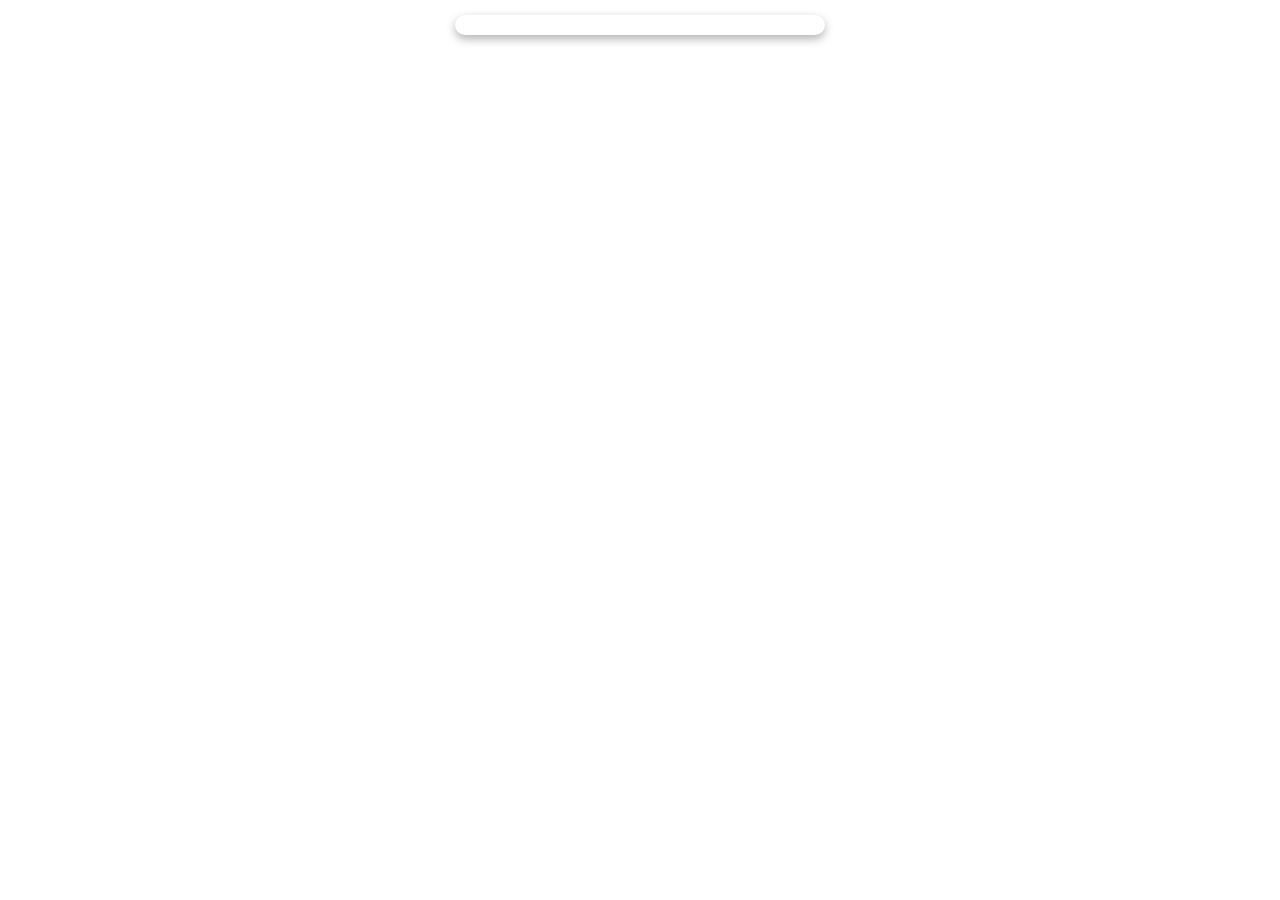
==== TEAT2.html @ 3ca4e550 "Rename TEAT2 to TEAT2.html" ====
<!DOCTYPE html>
<html lang="ja">
<head>
<meta charset="UTF-8">
<meta name="viewport" content="width=device-width, initial-scale=1.0">

<title>Mapbox 検索サンプル</title>

<!-- Mapbox GL -->
<link href="https://api.mapbox.com/mapbox-gl-js/v3.12.0/mapbox-gl.css" rel="stylesheet">
<script src="https://api.mapbox.com/mapbox-gl-js/v3.12.0/mapbox-gl.js"></script>

<!-- Mapbox Search -->
<script id="search-js" defer
src="https://api.mapbox.com/search-js/v1.0.0/web.js">
</script>

<style>

body{
margin:0;
padding:0;
font-family:sans-serif;
}

#map{
width:100%;
height:100vh;
}

#search{
position:absolute;
top:15px;
left:50%;
transform:translateX(-50%);
z-index:10;
width:350px;
background:white;
padding:10px;
border-radius:10px;
box-shadow:0 4px 10px rgba(0,0,0,.3);
}

#search input{
width:100%;
padding:10px;
font-size:16px;
}

</style>

</head>
<body>

<div id="search"></div>

<div id="map"></div>

<script>

const ACCESS_TOKEN = "pk.eyJ1Ijoia3Vyb211IiwiYSI6ImNtcDBqcGpjNjB3Y2EycnE2a3d6cGhmbG4ifQ.lQ-HQ1PQVvgpxSvj8J_9rA";

mapboxgl.accessToken = ACCESS_TOKEN;

const map = new mapboxgl.Map({
container:"map",
style:"mapbox://styles/mapbox/streets-v12",
center:[139.767125,35.681236],
zoom:12
});

map.addControl(new mapboxgl.NavigationControl());

let marker = null;

window.addEventListener("load",()=>{

const searchBox = new mapboxsearch.MapboxSearchBox();

searchBox.accessToken = ACCESS_TOKEN;

searchBox.options = {
language:"ja",
country:"JP"
};

searchBox.mapboxgl = mapboxgl;

document.getElementById("search").appendChild(searchBox);

searchBox.addEventListener("retrieve",(event)=>{

const feature = event.detail.features[0];

const lng = feature.geometry.coordinates[0];
const lat = feature.geometry.coordinates[1];

map.flyTo({
center:[lng,lat],
zoom:16
});

if(marker){
marker.remove();
}

marker = new mapboxgl.Marker()
.setLngLat([lng,lat])
.addTo(map);

});

});

</script>

</body>
</html>
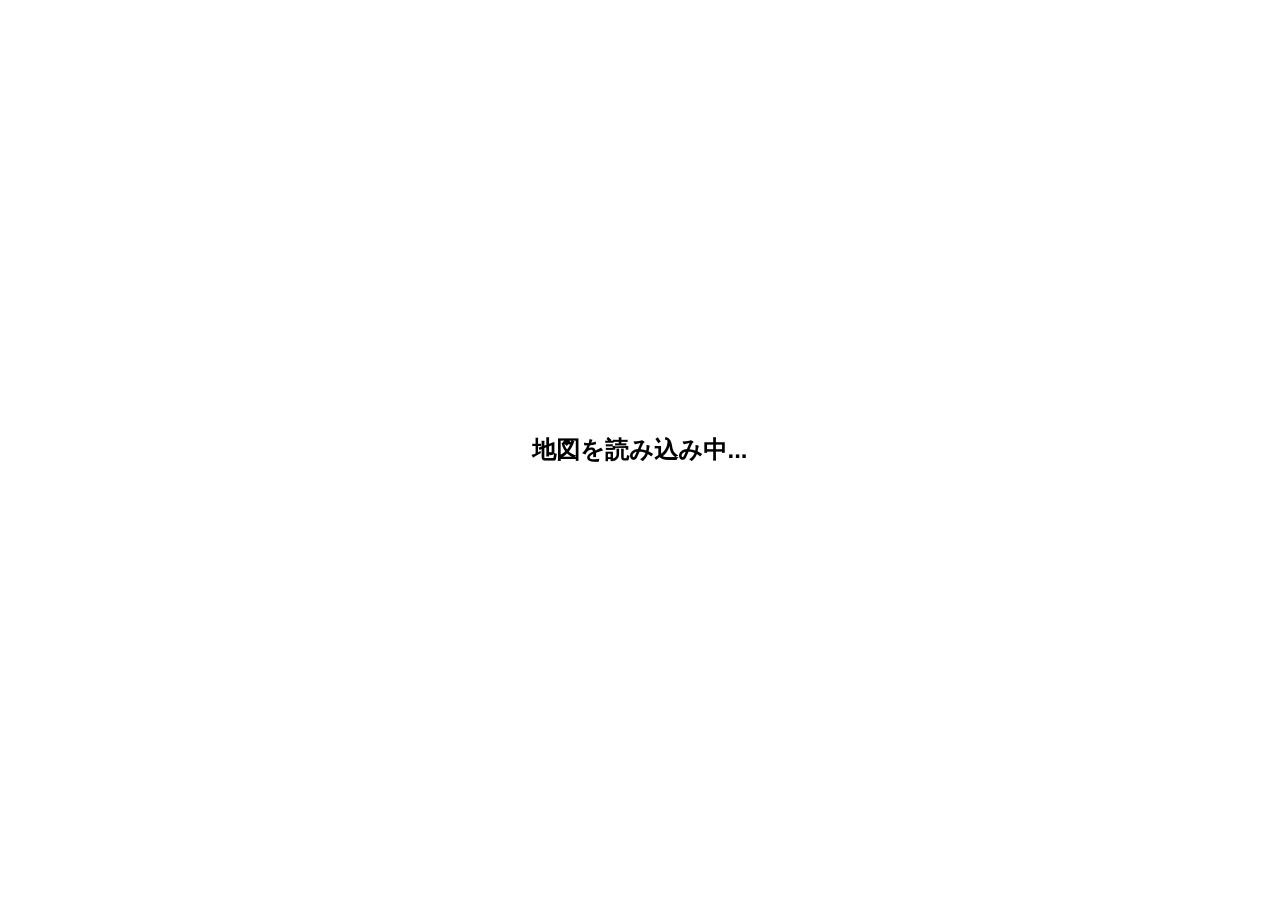
==== commit 708dd4f8: "Update TEAT2.html" ====
--- a/TEAT2.html
+++ b/TEAT2.html
@@ -1,118 +1,62 @@
 <!DOCTYPE html>
 <html lang="ja">
+
 <head>
-<meta charset="UTF-8">
-<meta name="viewport" content="width=device-width, initial-scale=1.0">
+    <meta charset="UTF-8">
+    <meta name="viewport" content="width=device-width, initial-scale=1.0">
 
-<title>Mapbox 検索サンプル</title>
+    <title>聖地巡礼マップ</title>
 
-<!-- Mapbox GL -->
-<link href="https://api.mapbox.com/mapbox-gl-js/v3.12.0/mapbox-gl.css" rel="stylesheet">
-<script src="https://api.mapbox.com/mapbox-gl-js/v3.12.0/mapbox-gl.js"></script>
+    <!-- Mapbox -->
+    <link href="https://api.mapbox.com/mapbox-gl-js/v3.12.0/mapbox-gl.css" rel="stylesheet">
+    <script src="https://api.mapbox.com/mapbox-gl-js/v3.12.0/mapbox-gl.js"></script>
 
-<!-- Mapbox Search -->
-<script id="search-js" defer
-src="https://api.mapbox.com/search-js/v1.0.0/web.js">
-</script>
+    <!-- Mapbox Search -->
+    <script defer src="https://api.mapbox.com/search-js/v1.0.0/web.js"></script>
 
-<style>
+    <link rel="stylesheet" href="seitijunnreidayo.css">
+</head>
 
-body{
-margin:0;
-padding:0;
-font-family:sans-serif;
-}
-
-#map{
-width:100%;
-height:100vh;
-}
-
-#search{
-position:absolute;
-top:15px;
-left:50%;
-transform:translateX(-50%);
-z-index:10;
-width:350px;
-background:white;
-padding:10px;
-border-radius:10px;
-box-shadow:0 4px 10px rgba(0,0,0,.3);
-}
-
-#search input{
-width:100%;
-padding:10px;
-font-size:16px;
-}
-
-</style>
-
-</head>
 <body>
 
-<div id="search"></div>
+    <!-- 検索バー -->
+    <div id="search-container">
+        <div id="search-box"></div>
+    </div>
 
-<div id="map"></div>
+    <!-- 地図 -->
+    <div id="map"></div>
 
-<script>
+    <!-- 地図操作ボタン -->
+    <div id="menu">
 
-const ACCESS_TOKEN = "pk.eyJ1Ijoia3Vyb211IiwiYSI6ImNtcDBqcGpjNjB3Y2EycnE2a3d6cGhmbG4ifQ.lQ-HQ1PQVvgpxSvj8J_9rA";
+        <button id="currentLocation">
+            📍 現在地
+        </button>
 
-mapboxgl.accessToken = ACCESS_TOKEN;
+        <button id="toggle3D">
+            🏙️ 3D表示
+        </button>
 
-const map = new mapboxgl.Map({
-container:"map",
-style:"mapbox://styles/mapbox/streets-v12",
-center:[139.767125,35.681236],
-zoom:12
-});
+        <button id="resetNorth">
+            🧭 北を上
+        </button>
 
-map.addControl(new mapboxgl.NavigationControl());
+    </div>
 
-let marker = null;
+    <!-- 座標表示 -->
+    <div id="coordinateBox">
+        <div>緯度：<span id="lat">---</span></div>
+        <div>経度：<span id="lng">---</span></div>
+    </div>
 
-window.addEventListener("load",()=>{
+    <!-- 読み込み中 -->
+    <div id="loading">
+        地図を読み込み中...
+    </div>
 
-const searchBox = new mapboxsearch.MapboxSearchBox();
-
-searchBox.accessToken = ACCESS_TOKEN;
-
-searchBox.options = {
-language:"ja",
-country:"JP"
-};
-
-searchBox.mapboxgl = mapboxgl;
-
-document.getElementById("search").appendChild(searchBox);
-
-searchBox.addEventListener("retrieve",(event)=>{
-
-const feature = event.detail.features[0];
-
-const lng = feature.geometry.coordinates[0];
-const lat = feature.geometry.coordinates[1];
-
-map.flyTo({
-center:[lng,lat],
-zoom:16
-});
-
-if(marker){
-marker.remove();
-}
-
-marker = new mapboxgl.Marker()
-.setLngLat([lng,lat])
-.addTo(map);
-
-});
-
-});
-
-</script>
+    <script src="seitijunnreidayo.js"></script>
 
 </body>
+
 </html>
--- a/seitijunnreidayo.css
+++ b/seitijunnreidayo.css
@@ -0,0 +1,238 @@
+/* ===========================================
+   全体設定
+=========================================== */
+
+*{
+    margin:0;
+    padding:0;
+    box-sizing:border-box;
+    font-family:"Yu Gothic","Meiryo",sans-serif;
+}
+
+html,
+body{
+    width:100%;
+    height:100%;
+    overflow:hidden;
+    background:#f5f5f5;
+}
+
+/* ===========================================
+   地図
+=========================================== */
+
+#map{
+    position:absolute;
+    top:0;
+    left:0;
+    width:100%;
+    height:100%;
+}
+
+/* ===========================================
+   検索バー
+=========================================== */
+
+#search-container{
+    position:absolute;
+    top:15px;
+    left:50%;
+    transform:translateX(-50%);
+    z-index:1000;
+    width:min(90%,500px);
+}
+
+#search-box{
+    width:100%;
+    background:#fff;
+    border-radius:12px;
+    overflow:hidden;
+    box-shadow:0 4px 15px rgba(0,0,0,.25);
+}
+
+/* SearchBoxが生成するinput */
+
+#search-box input{
+    width:100%;
+    height:48px;
+    border:none;
+    outline:none;
+    padding:0 18px;
+    font-size:16px;
+}
+
+/* ===========================================
+   ボタン
+=========================================== */
+
+#menu{
+    position:absolute;
+    right:15px;
+    top:90px;
+
+    display:flex;
+    flex-direction:column;
+    gap:10px;
+
+    z-index:1000;
+}
+
+#menu button{
+
+    width:140px;
+    height:46px;
+
+    border:none;
+    border-radius:12px;
+
+    background:white;
+
+    cursor:pointer;
+
+    font-size:15px;
+
+    box-shadow:0 3px 10px rgba(0,0,0,.25);
+
+    transition:.2s;
+}
+
+#menu button:hover{
+
+    background:#1976d2;
+    color:white;
+
+    transform:translateY(-2px);
+
+}
+
+#menu button:active{
+
+    transform:scale(.97);
+
+}
+
+/* ===========================================
+   座標表示
+=========================================== */
+
+#coordinateBox{
+
+    position:absolute;
+
+    left:15px;
+    bottom:15px;
+
+    background:white;
+
+    padding:12px 16px;
+
+    border-radius:12px;
+
+    box-shadow:0 4px 12px rgba(0,0,0,.2);
+
+    z-index:1000;
+
+    font-size:14px;
+
+    line-height:1.8;
+
+}
+
+/* ===========================================
+   読み込み画面
+=========================================== */
+
+#loading{
+
+    position:absolute;
+
+    inset:0;
+
+    background:white;
+
+    display:flex;
+
+    justify-content:center;
+
+    align-items:center;
+
+    font-size:24px;
+
+    font-weight:bold;
+
+    z-index:3000;
+
+}
+
+/* ===========================================
+   Mapboxポップアップ
+=========================================== */
+
+.mapboxgl-popup{
+
+    max-width:260px;
+
+}
+
+.mapboxgl-popup-content{
+
+    border-radius:12px;
+
+    padding:12px;
+
+    font-size:14px;
+
+}
+
+/* ===========================================
+   NavigationControl
+=========================================== */
+
+.mapboxgl-ctrl-top-right{
+
+    top:280px;
+
+    right:15px;
+
+}
+
+/* ===========================================
+   スマホ対応
+=========================================== */
+
+@media(max-width:768px){
+
+#search-container{
+
+    width:95%;
+
+}
+
+#menu{
+
+    right:10px;
+    top:80px;
+
+}
+
+#menu button{
+
+    width:120px;
+    height:42px;
+
+    font-size:13px;
+
+}
+
+#coordinateBox{
+
+    left:10px;
+    bottom:10px;
+
+    font-size:12px;
+
+    padding:10px;
+
+}
+
+}
